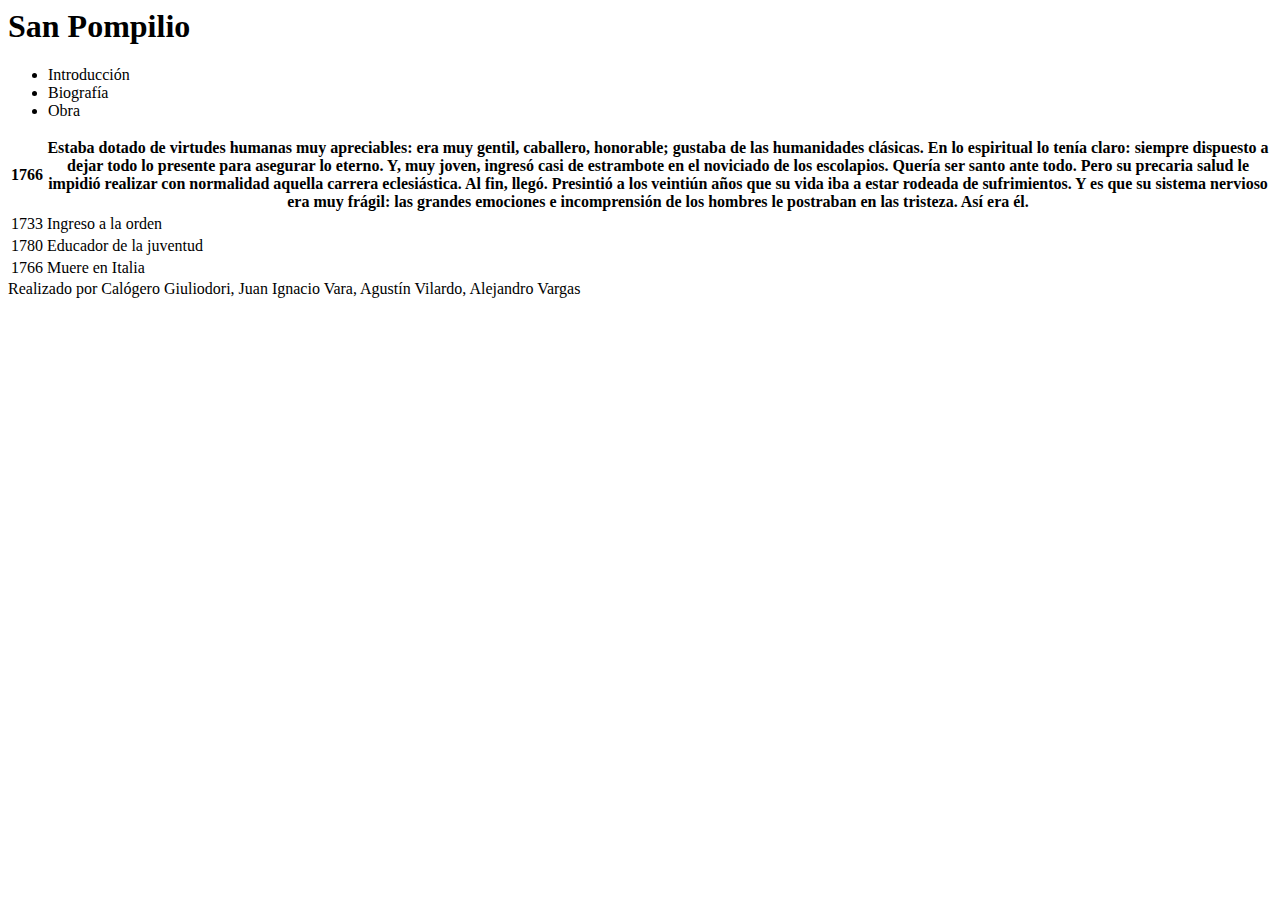
==== index.html @ 2fd08c6a "Add files via upload" ====
<DOCTYPE HTML>
    <html lang="ES">
        <head>
            <META CHARSET="UTF8">
                <META NAME="VIEWPORT" content="WIDTH_DEVICE_WIDTH" INITIAL_SCALE="1.0">
                    <title>Santos y Patronos</title>
        </head>
        <body>
        <header>
            <h1> San Pompilio </h1>
       
            <nav>
            <ul>
                <li>Introducción</li>
                <li>Biografía</li>
                <li>Obra</li>
            </ul>
        </header>
        <main>
            <section id="Introducción"></section>
            <section id="Biografía"></section>
            <section id="Obra">
                <table>
                    <Thead>
                        <Tr>
                            <Th>1766</Th>
                            <Th>
                                Estaba dotado de virtudes humanas muy apreciables: era muy gentil, caballero, honorable; gustaba de las humanidades clásicas. En lo espiritual lo tenía claro: siempre dispuesto a dejar todo lo presente para asegurar lo eterno. Y, muy joven, ingresó casi de estrambote en el noviciado de los escolapios. Quería ser santo ante todo. Pero su precaria salud le impidió realizar con normalidad aquella carrera eclesiástica. Al fin, llegó. Presintió a los veintiún años que su vida iba a estar rodeada de sufrimientos. Y es que su sistema nervioso era muy frágil: las grandes emociones e incomprensión de los hombres le postraban en las tristeza. Así era él.</Th>




                        </Tr>


                    </Thead>
                    <Tbody>
                        <Tr>
                            <Td>1733</Td>
                            <Td>Ingreso a la orden</Td>
                        </Tr>
                        <Tr>
                            <Td>1780</Td>
                            <Td>Educador de la juventud</Td>
                        </Tr>
                        <Tr>
                            <Td>1766</Td>
                            <Td>Muere en Italia</Td>
                        </Tr>
                    </Tbody>
                </table>
            </section>
       
        </main>
             <footer>Realizado por Calógero Giuliodori, Juan Ignacio Vara, Agustín Vilardo, Alejandro Vargas
</footer>
        </body>
         
       
    </html>
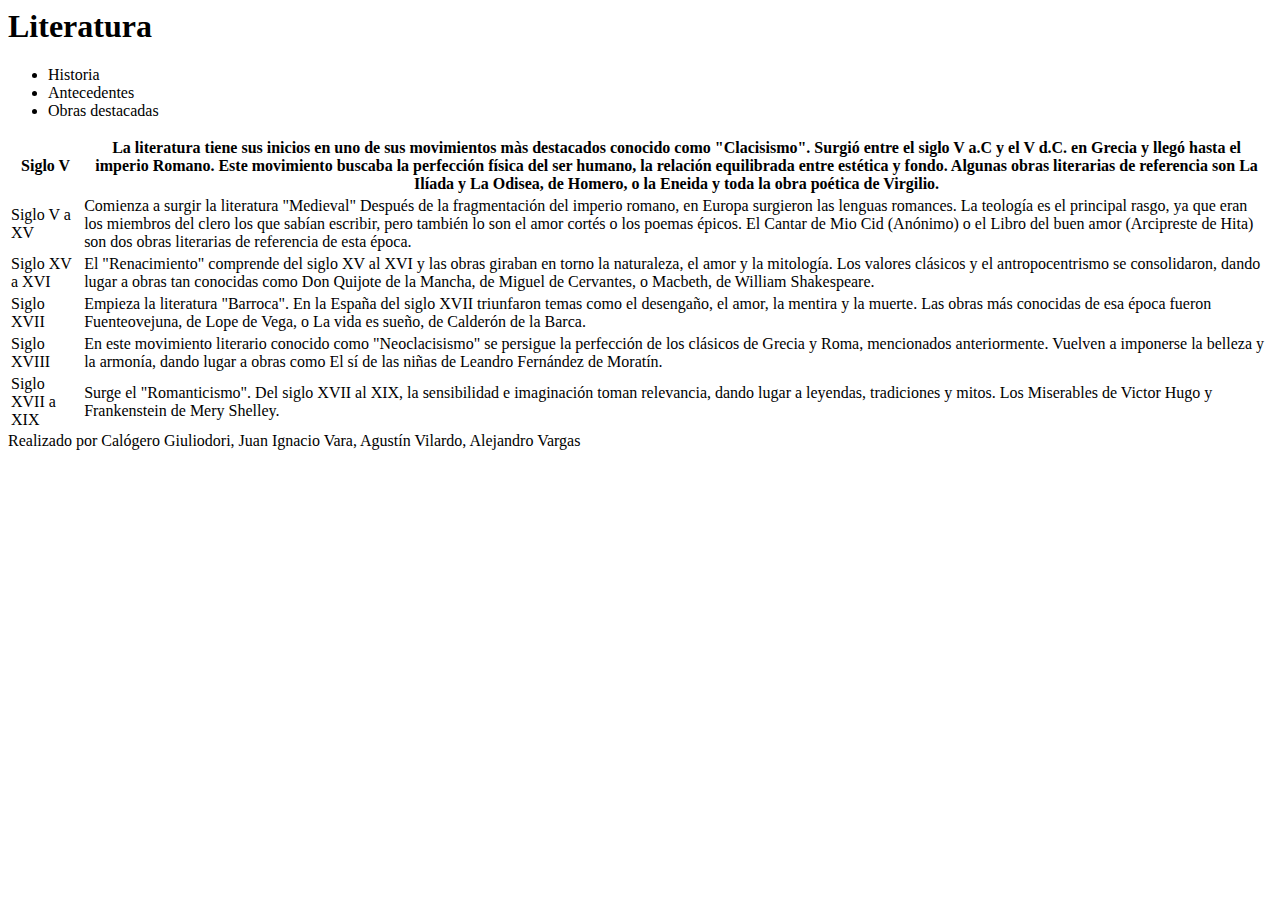
==== commit 293072a0: "Add files via upload" ====
--- a/index.html
+++ b/index.html
@@ -3,29 +3,31 @@
         <head>
             <META CHARSET="UTF8">
                 <META NAME="VIEWPORT" content="WIDTH_DEVICE_WIDTH" INITIAL_SCALE="1.0">
-                    <title>Santos y Patronos</title>
+                    <title>Literatura</title>
         </head>
         <body>
         <header>
-            <h1> San Pompilio </h1>
+            <h1> Literatura </h1>
        
             <nav>
             <ul>
-                <li>Introducción</li>
-                <li>Biografía</li>
-                <li>Obra</li>
+                <li>Historia</li>
+                <li>Antecedentes</li>
+                <li>Obras destacadas</li>
             </ul>
         </header>
         <main>
-            <section id="Introducción"></section>
-            <section id="Biografía"></section>
-            <section id="Obra">
+            <section id="Historia"></section>
+            <section id="Antecedentes"></section>
+            <section id="Autores destacados">
                 <table>
                     <Thead>
                         <Tr>
-                            <Th>1766</Th>
+                            <Th>Siglo V</Th>
                             <Th>
-                                Estaba dotado de virtudes humanas muy apreciables: era muy gentil, caballero, honorable; gustaba de las humanidades clásicas. En lo espiritual lo tenía claro: siempre dispuesto a dejar todo lo presente para asegurar lo eterno. Y, muy joven, ingresó casi de estrambote en el noviciado de los escolapios. Quería ser santo ante todo. Pero su precaria salud le impidió realizar con normalidad aquella carrera eclesiástica. Al fin, llegó. Presintió a los veintiún años que su vida iba a estar rodeada de sufrimientos. Y es que su sistema nervioso era muy frágil: las grandes emociones e incomprensión de los hombres le postraban en las tristeza. Así era él.</Th>
+                                La literatura tiene sus inicios en uno de sus movimientos màs destacados conocido como "Clacisismo". Surgió entre el siglo V a.C y el V d.C. en Grecia y llegó hasta el imperio Romano. Este movimiento buscaba la perfección física del ser humano, la relación equilibrada entre estética y fondo. 
+
+Algunas obras literarias de referencia son La Ilíada y La Odisea, de Homero, o la Eneida y toda la obra poética de Virgilio.</Th>
 
 
 
@@ -36,16 +38,25 @@
                     </Thead>
                     <Tbody>
                         <Tr>
-                            <Td>1733</Td>
-                            <Td>Ingreso a la orden</Td>
+                            <Td>Siglo V a XV</Td>
+                            <Td>Comienza a surgir la literatura "Medieval" Después de la fragmentación del imperio romano, en Europa surgieron las lenguas romances. La teología es el principal rasgo, ya que eran los miembros del clero los que sabían escribir, pero también lo son el amor cortés o los poemas épicos. El Cantar de Mio Cid (Anónimo) o el Libro del buen amor (Arcipreste de Hita) son dos obras literarias de referencia de esta época. </Td>
                         </Tr>
                         <Tr>
-                            <Td>1780</Td>
-                            <Td>Educador de la juventud</Td>
+                            <Td>Siglo XV a XVI</Td>
+                            <Td>El "Renacimiento" comprende del siglo XV al XVI y las obras giraban en torno la naturaleza, el amor y la mitología. Los valores clásicos y el antropocentrismo se consolidaron, dando lugar a obras tan conocidas como Don Quijote de la Mancha, de Miguel de Cervantes, o Macbeth, de William Shakespeare. </Td>
                         </Tr>
                         <Tr>
-                            <Td>1766</Td>
-                            <Td>Muere en Italia</Td>
+                            <Td>Siglo XVII</Td>
+                            <Td>Empieza la literatura "Barroca". En la España del siglo XVII triunfaron temas como el desengaño, el amor, la mentira y la muerte. Las obras más conocidas de esa época fueron Fuenteovejuna, de Lope de Vega, o La vida es sueño, de Calderón de la Barca. </Td>
+                        </Tr>
+                        <Tr>
+                            <Td>Siglo XVIII</Td>
+                            <Td>En este movimiento literario conocido como "Neoclacisismo" se persigue la perfección de los clásicos de Grecia y Roma, mencionados anteriormente. Vuelven a imponerse la belleza y la armonía, dando lugar a obras como El sí de las niñas de Leandro Fernández de Moratín. </Td>
+                        
+                        </Tr>
+                        <Tr>
+                            <Td>Siglo XVII a XIX</Td>
+                            <Td>Surge el "Romanticismo". Del siglo XVII al XIX, la sensibilidad e imaginación toman relevancia, dando lugar a leyendas, tradiciones y mitos. Los Miserables de Victor Hugo y Frankenstein de Mery Shelley. </Td>
                         </Tr>
                     </Tbody>
                 </table>
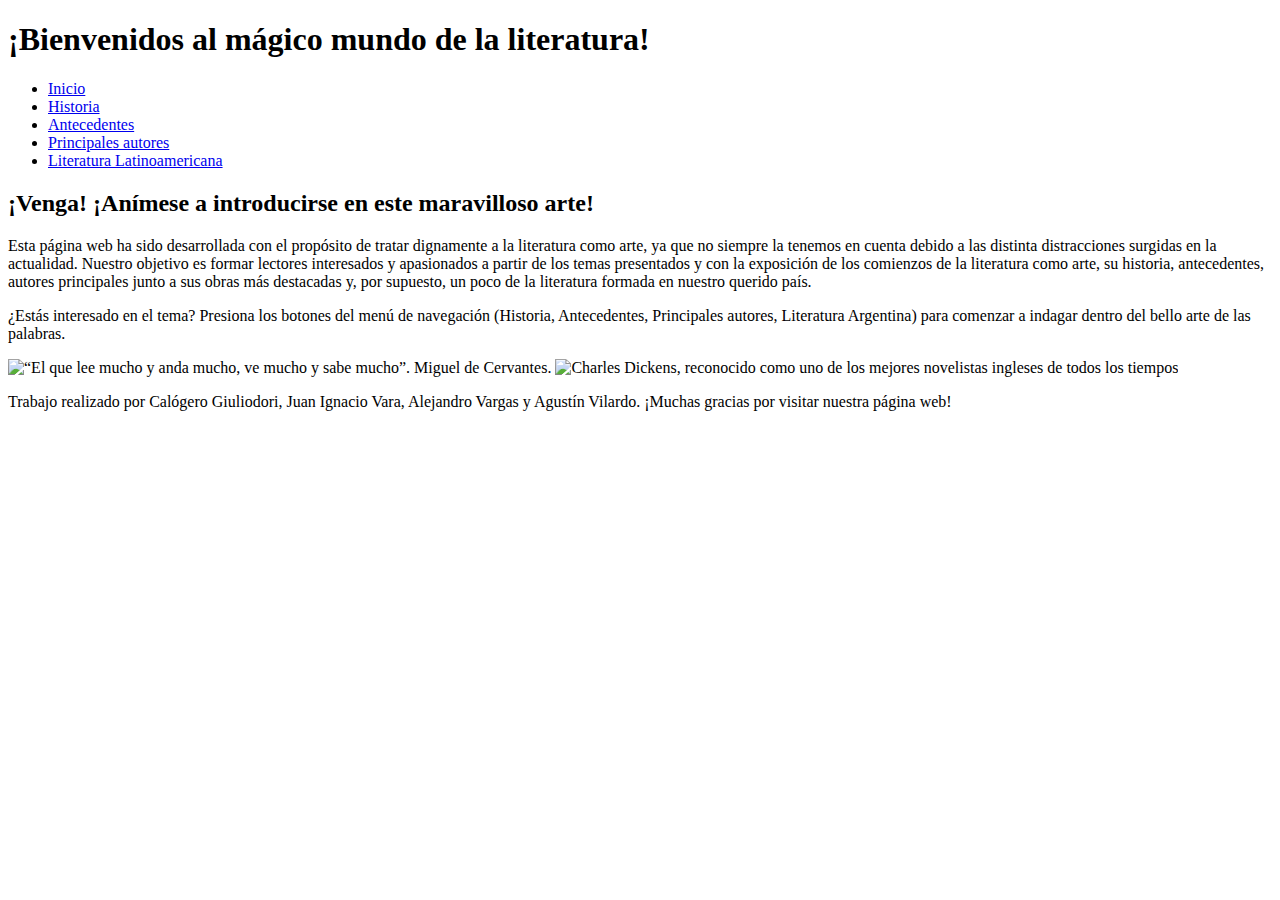
==== commit 3f3275b0: "Add files via upload" ====
--- a/index.html
+++ b/index.html
@@ -1,71 +1,37 @@
-<DOCTYPE HTML>
-    <html lang="ES">
-        <head>
-            <META CHARSET="UTF8">
-                <META NAME="VIEWPORT" content="WIDTH_DEVICE_WIDTH" INITIAL_SCALE="1.0">
-                    <title>Literatura</title>
-        </head>
-        <body>
-        <header>
-            <h1> Literatura </h1>
-       
-            <nav>
-            <ul>
-                <li>Historia</li>
-                <li>Antecedentes</li>
-                <li>Obras destacadas</li>
-            </ul>
-        </header>
-        <main>
-            <section id="Historia"></section>
-            <section id="Antecedentes"></section>
-            <section id="Autores destacados">
-                <table>
-                    <Thead>
-                        <Tr>
-                            <Th>Siglo V</Th>
-                            <Th>
-                                La literatura tiene sus inicios en uno de sus movimientos màs destacados conocido como "Clacisismo". Surgió entre el siglo V a.C y el V d.C. en Grecia y llegó hasta el imperio Romano. Este movimiento buscaba la perfección física del ser humano, la relación equilibrada entre estética y fondo. 
-
-Algunas obras literarias de referencia son La Ilíada y La Odisea, de Homero, o la Eneida y toda la obra poética de Virgilio.</Th>
-
-
-
-
-                        </Tr>
-
-
-                    </Thead>
-                    <Tbody>
-                        <Tr>
-                            <Td>Siglo V a XV</Td>
-                            <Td>Comienza a surgir la literatura "Medieval" Después de la fragmentación del imperio romano, en Europa surgieron las lenguas romances. La teología es el principal rasgo, ya que eran los miembros del clero los que sabían escribir, pero también lo son el amor cortés o los poemas épicos. El Cantar de Mio Cid (Anónimo) o el Libro del buen amor (Arcipreste de Hita) son dos obras literarias de referencia de esta época. </Td>
-                        </Tr>
-                        <Tr>
-                            <Td>Siglo XV a XVI</Td>
-                            <Td>El "Renacimiento" comprende del siglo XV al XVI y las obras giraban en torno la naturaleza, el amor y la mitología. Los valores clásicos y el antropocentrismo se consolidaron, dando lugar a obras tan conocidas como Don Quijote de la Mancha, de Miguel de Cervantes, o Macbeth, de William Shakespeare. </Td>
-                        </Tr>
-                        <Tr>
-                            <Td>Siglo XVII</Td>
-                            <Td>Empieza la literatura "Barroca". En la España del siglo XVII triunfaron temas como el desengaño, el amor, la mentira y la muerte. Las obras más conocidas de esa época fueron Fuenteovejuna, de Lope de Vega, o La vida es sueño, de Calderón de la Barca. </Td>
-                        </Tr>
-                        <Tr>
-                            <Td>Siglo XVIII</Td>
-                            <Td>En este movimiento literario conocido como "Neoclacisismo" se persigue la perfección de los clásicos de Grecia y Roma, mencionados anteriormente. Vuelven a imponerse la belleza y la armonía, dando lugar a obras como El sí de las niñas de Leandro Fernández de Moratín. </Td>
-                        
-                        </Tr>
-                        <Tr>
-                            <Td>Siglo XVII a XIX</Td>
-                            <Td>Surge el "Romanticismo". Del siglo XVII al XIX, la sensibilidad e imaginación toman relevancia, dando lugar a leyendas, tradiciones y mitos. Los Miserables de Victor Hugo y Frankenstein de Mery Shelley. </Td>
-                        </Tr>
-                    </Tbody>
-                </table>
-            </section>
-       
-        </main>
-             <footer>Realizado por Calógero Giuliodori, Juan Ignacio Vara, Agustín Vilardo, Alejandro Vargas
-</footer>
-        </body>
-         
-       
-    </html>
+<!DOCTYPE html>
+<html lang="en">
+<head>
+    <meta charset="UTF-8">
+    <meta name="viewport" content="width=device-width, initial-scale=1.0">
+    <title>El mágico mundo de la literatura</title>
+    <link rel="stylesheet" type="text/css" href="estilo.css">
+</head>
+<body>
+    <h1>¡Bienvenidos al mágico mundo de la literatura!</h1>
+    <nav>
+        <ul class="menu-horizontal">
+            <li><a href="index.html">Inicio</a> </li>
+            <li><a href="div 1.html">Historia</a></li>
+            <li><a href="div 2.html">Antecedentes</a></li>
+            <li><a href="div 3.html">Principales autores</a></li>
+            <li><a href="div 4.html">Literatura Latinoamericana</a></li>
+        </ul>
+    </nav>
+    <div class="contenido"></div>
+    <div class="artículos"></div>
+    <div class="secciones"></div>
+    <div>
+        <h2>¡Venga! ¡Anímese a introducirse en este maravilloso arte!</h2>
+        <p>Esta página web ha sido desarrollada con el propósito de tratar dignamente a la literatura como arte, ya que no siempre la tenemos en cuenta debido a las distinta distracciones surgidas en la actualidad. Nuestro objetivo es formar lectores interesados y apasionados a partir de los temas presentados y con la exposición de los comienzos de la literatura como arte, su historia, antecedentes, autores principales junto a sus obras más destacadas y, por supuesto, un poco de la literatura formada en nuestro querido país.</p>
+        
+        <p>¿Estás interesado en el tema? Presiona los botones del menú de navegación (Historia, Antecedentes, Principales autores, Literatura Argentina) para comenzar a indagar dentro del bello arte de las palabras.</p>
+    </div>
+    <div class="contenedor">
+        <img class="libro" src="literatura_libro.jpg" width="50%" alt="“El que lee mucho y anda mucho, ve mucho y sabe mucho”. Miguel de Cervantes."></img>
+        <img class="charles" src="Charles-Dickens.jpg" width="50%" alt="Charles Dickens, reconocido como uno de los mejores novelistas ingleses de todos los tiempos"></img>
+    </div>
+    <div class="menu-secundario"></div>
+    <p>Trabajo realizado por Calógero Giuliodori, Juan Ignacio Vara, Alejandro Vargas y Agustín Vilardo. ¡Muchas gracias por visitar nuestra página web!</p>
+     
+</body>
+</html>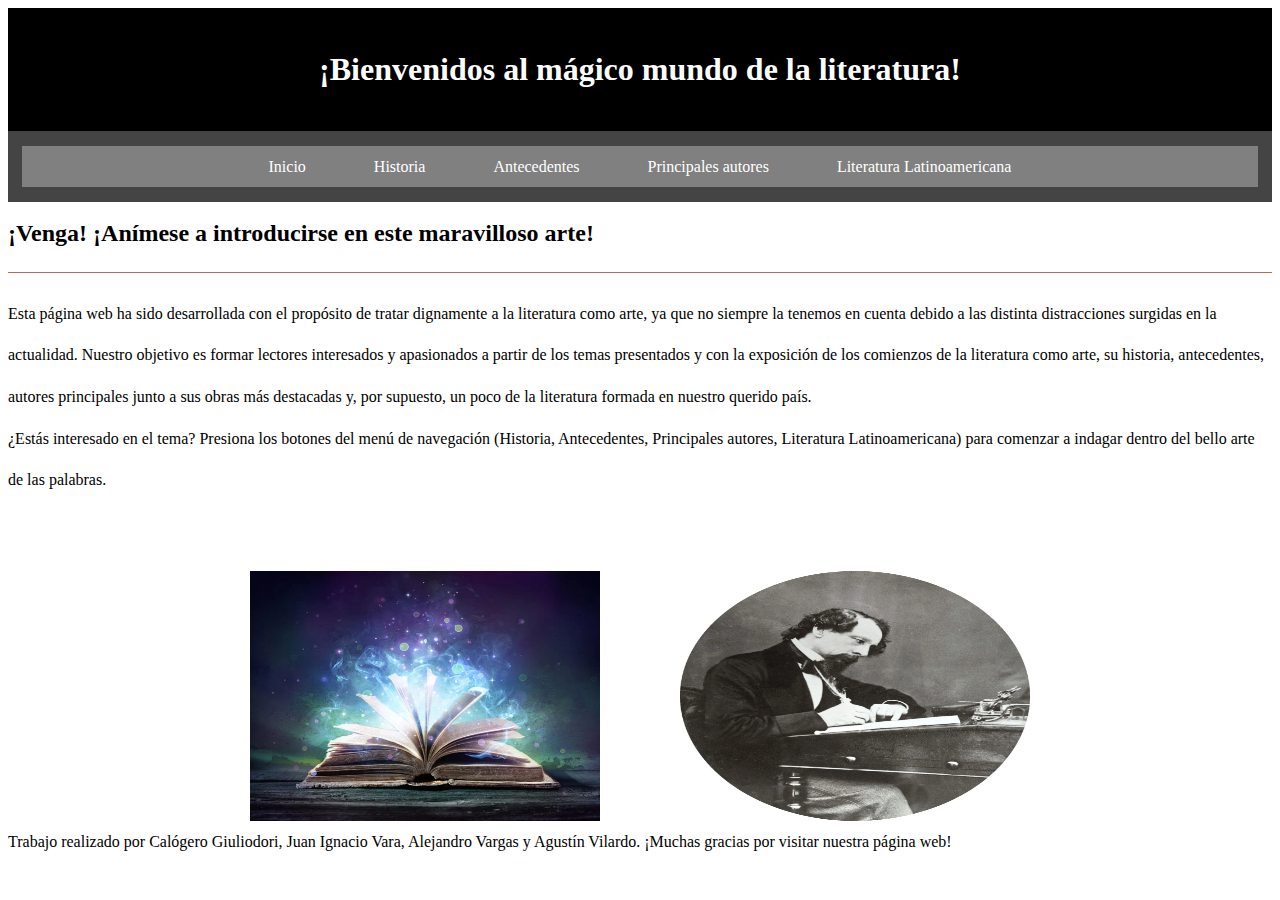
==== commit d62a08dc: "Add files via upload" ====
--- a/index.html
+++ b/index.html
@@ -24,7 +24,7 @@
         <h2>¡Venga! ¡Anímese a introducirse en este maravilloso arte!</h2>
         <p>Esta página web ha sido desarrollada con el propósito de tratar dignamente a la literatura como arte, ya que no siempre la tenemos en cuenta debido a las distinta distracciones surgidas en la actualidad. Nuestro objetivo es formar lectores interesados y apasionados a partir de los temas presentados y con la exposición de los comienzos de la literatura como arte, su historia, antecedentes, autores principales junto a sus obras más destacadas y, por supuesto, un poco de la literatura formada en nuestro querido país.</p>
         
-        <p>¿Estás interesado en el tema? Presiona los botones del menú de navegación (Historia, Antecedentes, Principales autores, Literatura Argentina) para comenzar a indagar dentro del bello arte de las palabras.</p>
+        <p>¿Estás interesado en el tema? Presiona los botones del menú de navegación (Historia, Antecedentes, Principales autores, Literatura Latinoamericana) para comenzar a indagar dentro del bello arte de las palabras.</p>
     </div>
     <div class="contenedor">
         <img class="libro" src="literatura_libro.jpg" width="50%" alt="“El que lee mucho y anda mucho, ve mucho y sabe mucho”. Miguel de Cervantes."></img>
--- a/estilo.css
+++ b/estilo.css
@@ -0,0 +1,174 @@
+p {
+    padding: 0;
+    margin: 0;
+    box-sizing: border-box;
+  }
+h1 {
+    text-align: center;
+    background-color: black;
+    color: white;
+    padding: 20px;
+}
+nav ul {
+    background-color: gray;
+    width: 100%;
+    list-style-type: none;
+    text-align: center;
+}
+nav li {
+    display: inline-flex;
+}
+nav a {
+    text-decoration: none;
+    color: white;
+    padding: 10px;
+    width: 150px;
+}
+nav li:hover {
+    background-color: rgb(156, 77, 12);
+}
+.menu-horizontal {
+  list-style: none;
+  display: flex;
+  justify-content: space-around;
+}
+.menu-horizontal {
+  display: block;
+  
+  color: #ffffff;
+  text-decoration: none;
+}
+.menu-vertical {
+ position: absolute;
+ display: none;
+ list-style: none;
+ width: 200px; 
+}
+.menu-horizontal li:hover .menu-vertical {
+ display: block;
+}  
+.menu-vertical li a {
+ display: block;
+ color: #ffffff;
+ padding: 15px 15 px 15px 20px;
+ text-decoration: none;
+}  
+.menu-vertical li:hover{
+  background-color: grey;
+}
+.contenedor {
+  display: flex;
+  justify-content: center;
+}
+
+
+.libro {
+    width: 350px;
+    height: 250px;
+    margin-right: 40px;
+    margin-top: 70px;
+}
+.charles {
+    width: 350px;
+    height: 250px;
+    margin-left: 40px;
+    margin-top: 70px;
+
+}
+
+/* Estilos globales */
+body {
+    font-family: 'Times New Roman', Times, serif;
+    line-height: 2.6;
+    justify-content: baseline;
+    margin: 3;
+    padding: 3;
+  }
+  
+  header {
+    background-color: #0b1391;
+    color: #0af199;
+    text-align: center;
+    padding: 1rem;
+  }
+  
+  h1 {
+    margin: 0;
+  }
+  
+  nav {
+    background-color: #444;
+    padding: 0.9rem;
+    text-align: center;
+  }
+  
+  nav ul {
+    list-style: none;
+    margin: 0;
+    padding: 0;
+  }
+  
+  nav li {
+    display: inline-block;
+    margin: 0 1rem;
+  }
+  
+  nav a {
+    color: #ffffff;
+    text-decoration: none;
+    padding: 0.5rem 1rem;
+    border-radius: 4px;
+    transition: background-color 0.3s ease;
+  }
+  
+  nav a:hover {
+    background-color: #8d340b;
+  }
+  
+  main {
+    padding: 2rem;
+  }
+  
+  footer {
+    background-color: #333;
+    color: #ffffff;
+    text-align: center;
+    padding: 1rem;
+  }
+  
+  /* Estilos específicos para secciones */
+  section {
+    margin-bottom: 2rem;
+  }
+  
+  h2 {
+    margin-top: 0;
+    border-bottom: 1px solid #bb6565;
+    padding-bottom: 0.5rem;
+  }
+  
+  p {
+    margin-top: 0;
+  }
+  
+  /* Estilos para la tabla */
+  table {
+    border-collapse: collapse;
+    width: 100%;
+    max-width: 2000px;
+    margin: 0 auto;
+  }
+  
+  th, td {
+    border: 1px solid #d10f0f;
+    padding: 10px;
+  }
+  
+  th {
+    background-color: #8efc10;
+  }
+  
+  tr:hover {
+      background-color: #c1eb09;
+    }
+
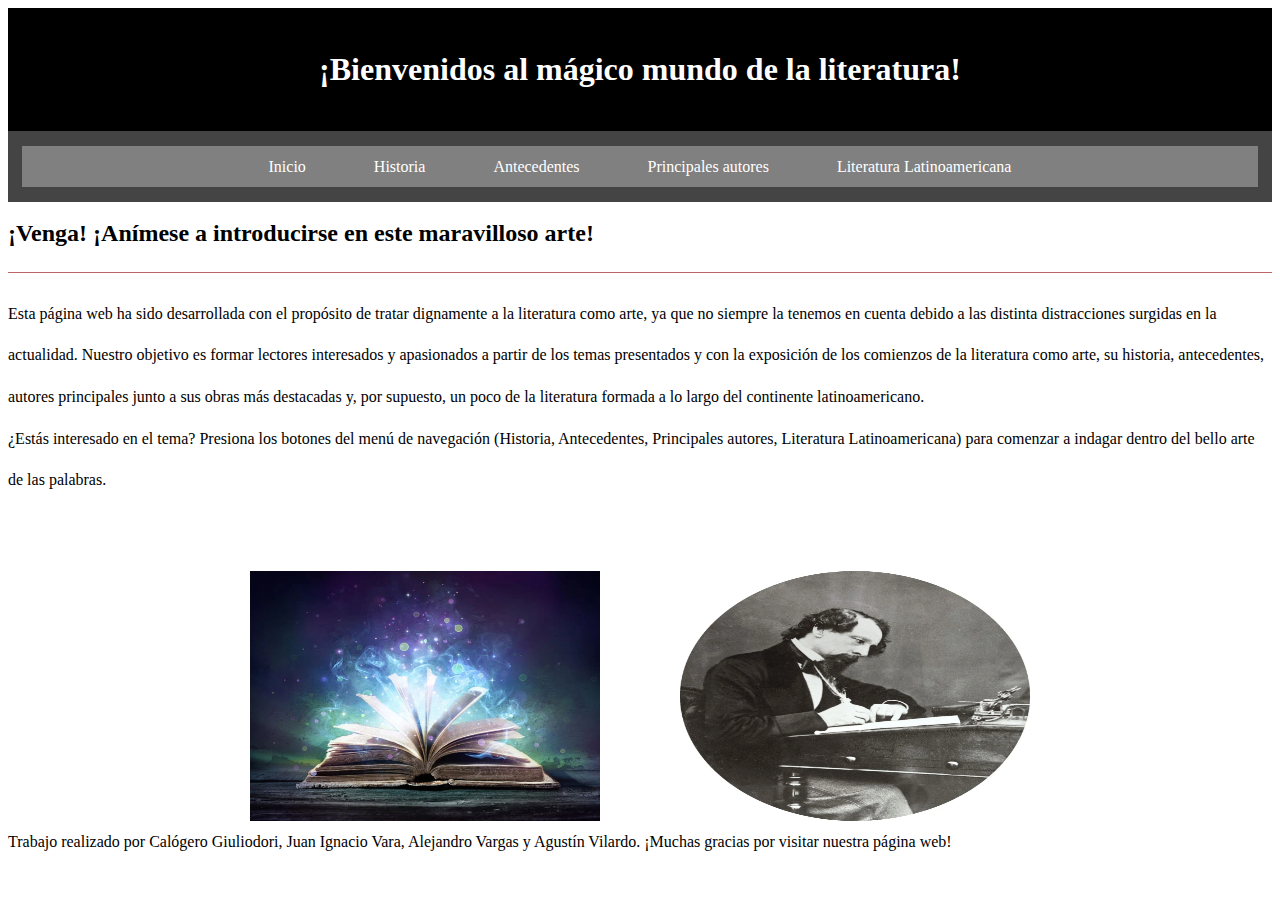
==== commit 26a5f7e5: "Add files via upload" ====
--- a/index.html
+++ b/index.html
@@ -22,7 +22,7 @@
     <div class="secciones"></div>
     <div>
         <h2>¡Venga! ¡Anímese a introducirse en este maravilloso arte!</h2>
-        <p>Esta página web ha sido desarrollada con el propósito de tratar dignamente a la literatura como arte, ya que no siempre la tenemos en cuenta debido a las distinta distracciones surgidas en la actualidad. Nuestro objetivo es formar lectores interesados y apasionados a partir de los temas presentados y con la exposición de los comienzos de la literatura como arte, su historia, antecedentes, autores principales junto a sus obras más destacadas y, por supuesto, un poco de la literatura formada en nuestro querido país.</p>
+        <p>Esta página web ha sido desarrollada con el propósito de tratar dignamente a la literatura como arte, ya que no siempre la tenemos en cuenta debido a las distinta distracciones surgidas en la actualidad. Nuestro objetivo es formar lectores interesados y apasionados a partir de los temas presentados y con la exposición de los comienzos de la literatura como arte, su historia, antecedentes, autores principales junto a sus obras más destacadas y, por supuesto, un poco de la literatura formada a lo largo del continente latinoamericano.</p>
         
         <p>¿Estás interesado en el tema? Presiona los botones del menú de navegación (Historia, Antecedentes, Principales autores, Literatura Latinoamericana) para comenzar a indagar dentro del bello arte de las palabras.</p>
     </div>
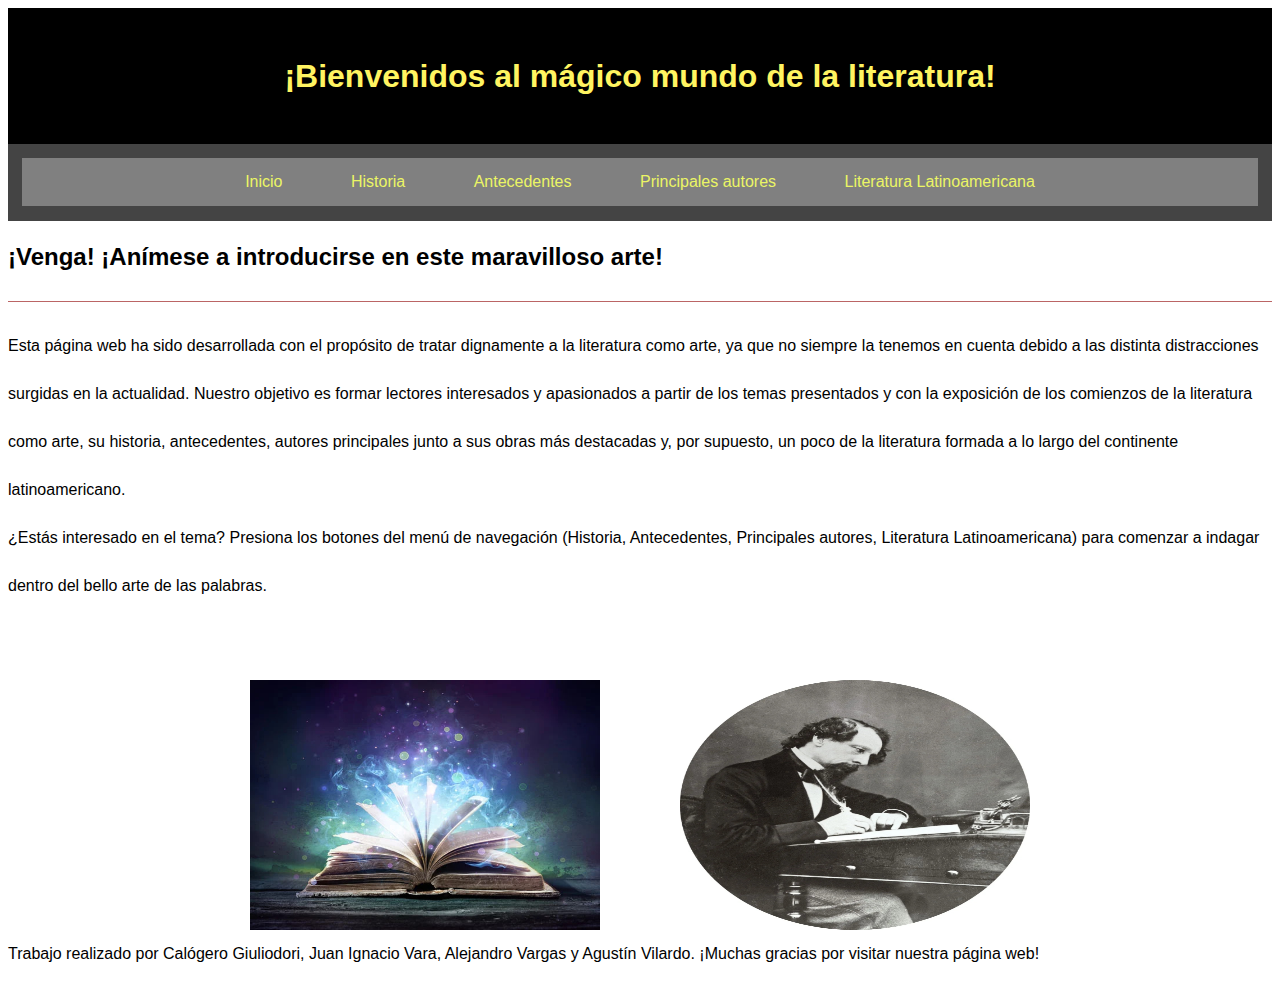
==== commit d6695123: "Add files via upload" ====
--- a/index.html
+++ b/index.html
@@ -5,9 +5,12 @@
     <meta name="viewport" content="width=device-width, initial-scale=1.0">
     <title>El mágico mundo de la literatura</title>
     <link rel="stylesheet" type="text/css" href="estilo.css">
-</head>
+    </head>
 <body>
+    
     <h1>¡Bienvenidos al mágico mundo de la literatura!</h1>
+
+    
     <nav>
         <ul class="menu-horizontal">
             <li><a href="index.html">Inicio</a> </li>
@@ -33,5 +36,7 @@
     <div class="menu-secundario"></div>
     <p>Trabajo realizado por Calógero Giuliodori, Juan Ignacio Vara, Alejandro Vargas y Agustín Vilardo. ¡Muchas gracias por visitar nuestra página web!</p>
      
+    <script src="https://cdn.jsdelivr.net/npm/@popperjs/core@2.11.8/dist/umd/popper.min.js" integrity="sha384-I7E8VVD/ismYTF4hNIPjVp/Zjvgyol6VFvRkX/vR+Vc4jQkC+hVqc2pM8ODewa9r" crossorigin="anonymous"></script>
+<script src="https://cdn.jsdelivr.net/npm/bootstrap@5.3.2/dist/js/bootstrap.min.js" integrity="sha384-BBtl+eGJRgqQAUMxJ7pMwbEyER4l1g+O15P+16Ep7Q9Q+zqX6gSbd85u4mG4QzX+" crossorigin="anonymous"></script>
 </body>
 </html>--- a/estilo.css
+++ b/estilo.css
@@ -6,7 +6,7 @@
 h1 {
     text-align: center;
     background-color: black;
-    color: white;
+    color: rgb(255, 244, 97);
     padding: 20px;
 }
 nav ul {
@@ -20,7 +20,7 @@
 }
 nav a {
     text-decoration: none;
-    color: white;
+    color: rgb(45, 214, 23);
     padding: 10px;
     width: 150px;
 }
@@ -35,7 +35,7 @@
 .menu-horizontal {
   display: block;
   
-  color: #ffffff;
+  color: #ee1919;
   text-decoration: none;
 }
 .menu-vertical {
@@ -49,7 +49,7 @@
 }  
 .menu-vertical li a {
  display: block;
- color: #ffffff;
+ color: #bd3939;
  padding: 15px 15 px 15px 20px;
  text-decoration: none;
 }  
@@ -78,8 +78,8 @@
 
 /* Estilos globales */
 body {
-    font-family: 'Times New Roman', Times, serif;
-    line-height: 2.6;
+    font-family: 'Arial', Times, serif;
+    line-height: 3;
     justify-content: baseline;
     margin: 3;
     padding: 3;
@@ -114,7 +114,7 @@
   }
   
   nav a {
-    color: #ffffff;
+    color: #ebf565;
     text-decoration: none;
     padding: 0.5rem 1rem;
     border-radius: 4px;
@@ -131,7 +131,7 @@
   
   footer {
     background-color: #333;
-    color: #ffffff;
+    color: #582929;
     text-align: center;
     padding: 1rem;
   }
